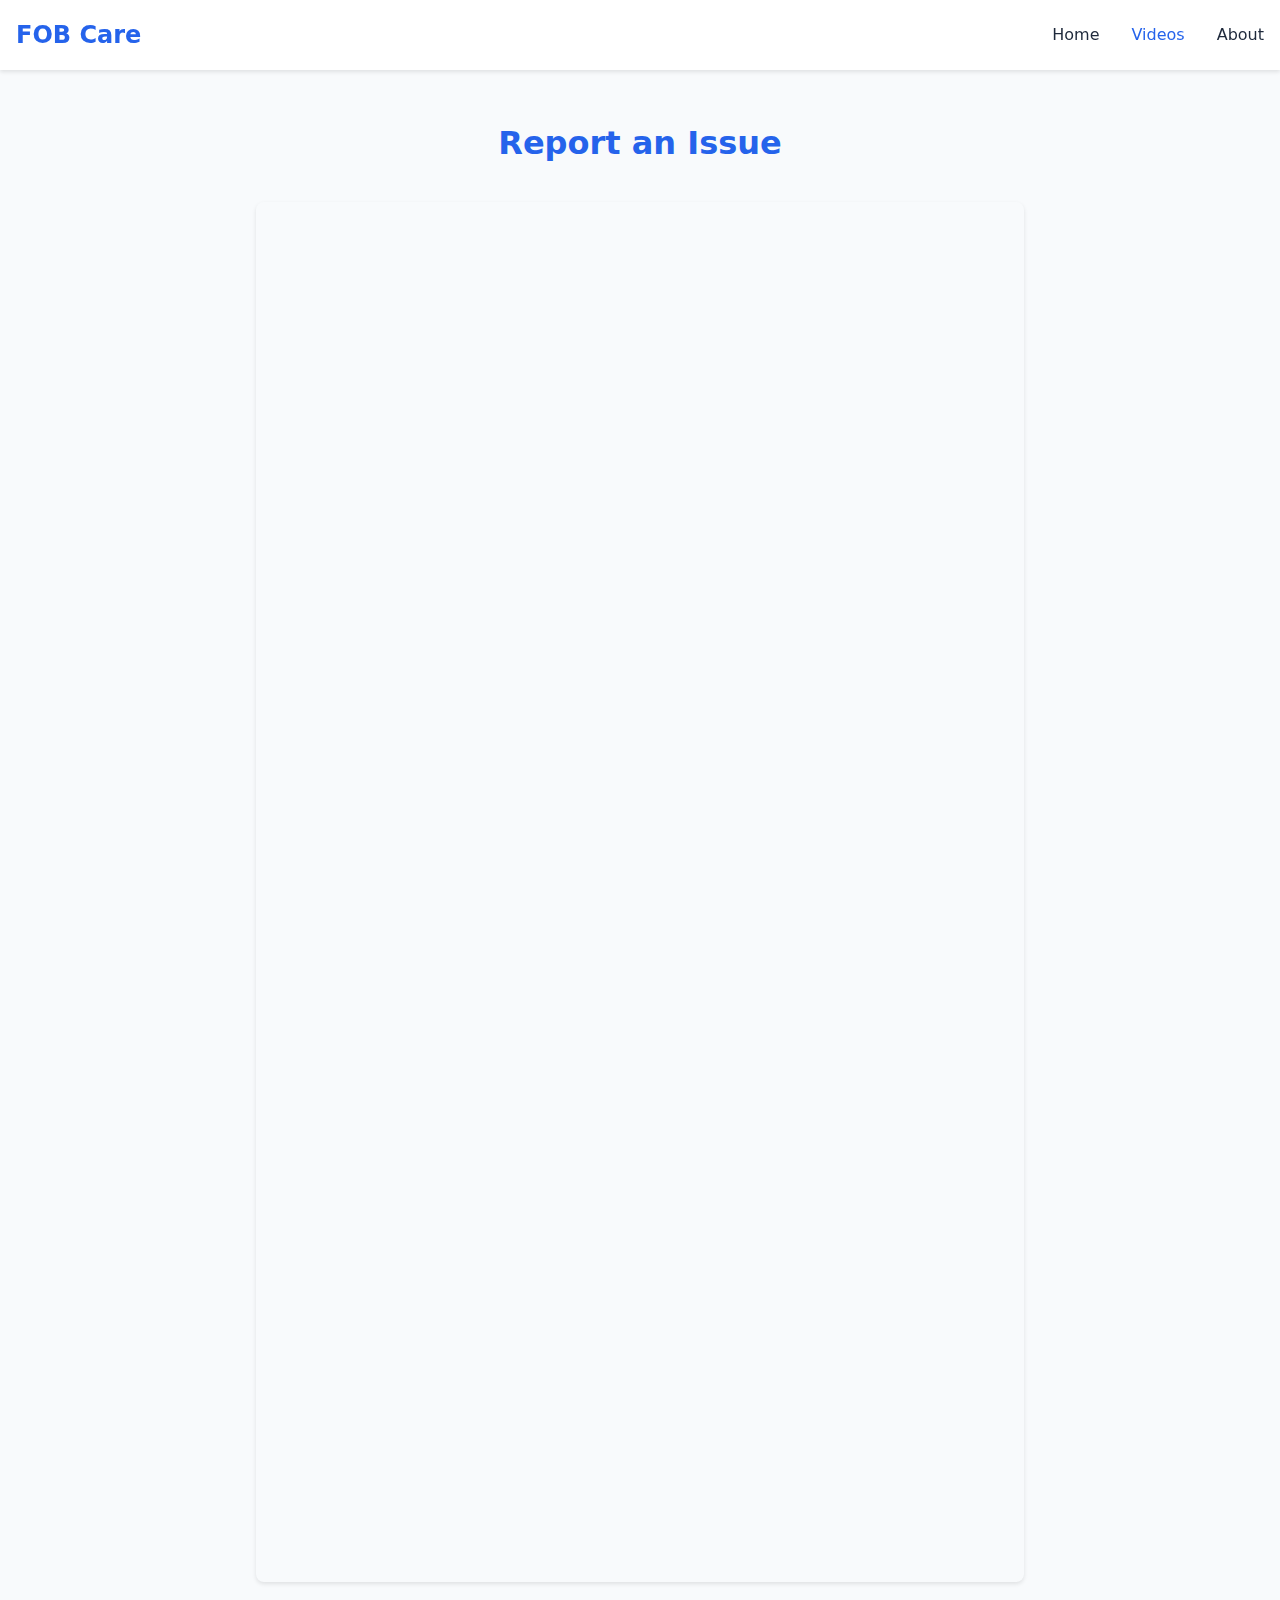
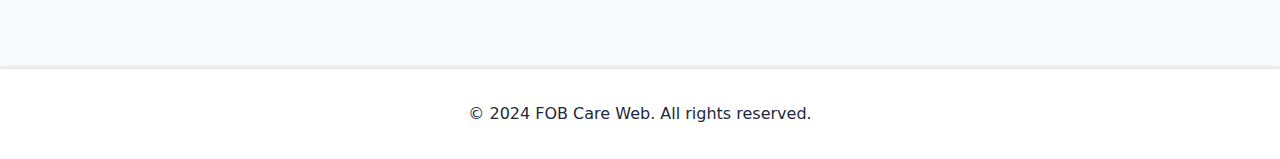
==== report.html @ 7dbd01ad "uploaded" ====
<!DOCTYPE html>
<html lang="en">
<head>
    <meta charset="UTF-8">
    <meta name="viewport" content="width=device-width, initial-scale=1.0">
    <title>Report Issue - FOB Care Web</title>
    <link rel="stylesheet" href="styles.css">
    <link rel="stylesheet" href="report.css">
</head>
<body>
    <nav class="navbar">
        <div class="nav-brand">FOB Care</div>
        <ul class="nav-links">
            <li><a href="/">Home</a></li>
            <li><a href="/report.html" class="active">Videos</a></li>
            <li><a href="/about.html">About</a></li>
        </ul>
        <button class="mobile-menu" aria-label="Menu">
            <span></span>
            <span></span>
            <span></span>
        </button>
    </nav>

    <main class="report-container">
        <h1>Report an Issue</h1>
        <iframe src="https://docs.google.com/forms/d/e/1FAIpQLSeQiq_AI3VW4zDpUH6UP0fLV81ejgL2lOwNR6LOZs4MTr7bgQ/viewform?embedded=true" width="640" height="1380" frameborder="0" marginheight="0" marginwidth="0">Loading…</iframe>
    </main>

    <footer>
        <p>&copy; 2024 FOB Care Web. All rights reserved.</p>
    </footer>

    <script src="js/mobile-menu.js"></script>
    <script src="js/report.js"></script>

</body>
</html>
---- styles.css ----
:root {
    --primary-color: #2563eb;
    --secondary-color: #1e40af;
    --background-color: #f8fafc;
    --text-color: #1e293b;
    --border-radius: 8px;
}

* {
    margin: 0;
    padding: 0;
    box-sizing: border-box;
}

body {
    font-family: system-ui, -apple-system, sans-serif;
    line-height: 1.6;
    color: var(--text-color);
    background-color: var(--background-color);
}

/* Navbar */
.navbar {
    background-color: white;
    padding: 1rem 2rem;
    box-shadow: 0 2px 4px rgba(0,0,0,0.1);
    display: flex;
    justify-content: space-between;
    align-items: center;
    position: sticky;
    top: 0;
    z-index: 1000;
}

.nav-img{
    display: flex;
    justify-content: center;
    align-items: center;
    width: 50px;
    height: 50px;
}

.nav-brand {
    font-size: 1.5rem;
    font-weight: bold;
    color: var(--primary-color);
}

.nav-links {
    display: flex;
    gap: 2rem;
    list-style: none;
}

.nav-links a {
    text-decoration: none;
    color: var(--text-color);
    font-weight: 500;
    transition: color 0.3s;
}

.nav-links a:hover,
.nav-links a.active {
    color: var(--primary-color);
}

.mobile-menu {
    display: none;
}

/* Hero Section */
.hero {
    position: relative;
    height: 60vh;
    overflow: hidden;
    width: 100%;
    /* max-height: 600px;   */
}

.slideshow {
    height: 100%;
    position: relative;
    width: 100%;
}

.slide {
    position: absolute;
    top: 0;
    left: 0;
    width: 100%;
    height: 100%;
    opacity: 0;
    transition: opacity 0.5s ease-in-out;
}


.slide.active {
    opacity: 1;
}

.slide img {
    width: 100%;
    height: 100%;
    object-fit: cover;
    object-position: center;
}

.slide-btn {
    position: absolute;
    top: 50%;
    transform: translateY(-50%);
    background: rgba(0,0,0,0.5);
    color: white;
    border: none;
    padding: 1rem;
    cursor: pointer;
    font-size: 1.5rem;
    z-index: 2;
}

.prev { left: 1rem; }
.next { right: 1rem; }

/* Quick Actions */
.quick-actions {
    display: grid;
    grid-template-columns: repeat(auto-fit, minmax(300px, 1fr));
    gap: 2rem;
    padding: 4rem 2rem;
}

.action-card {
    background: white;
    padding: 2rem;
    border-radius: var(--border-radius);
    box-shadow: 0 2px 4px rgba(0,0,0,0.1);
    text-align: center;
}

.action-card h3 {
    color: var(--primary-color);
    margin-bottom: 1rem;
}

.btn {
    display: inline-block;
    padding: 0.75rem 1.5rem;
    background-color: var(--primary-color);
    color: white;
    text-decoration: none;
    border-radius: var(--border-radius);
    margin-top: 1rem;
    transition: background-color 0.3s;
}

.btn:hover {
    background-color: var(--secondary-color);
}

/* Map Section */
.map-section {
    padding: 4rem 2rem;
}

.map-section h2 {
    text-align: center;
    margin-bottom: 2rem;
}

#map {
    height: 400px;
    border-radius: var(--border-radius);
    overflow: hidden;
}

/* Footer */
footer {
    background-color: white;
    text-align: center;
    padding: 2rem;
    margin-top: 4rem;
    box-shadow: 0 -2px 4px rgba(0,0,0,0.1);
}

/* Responsive Design */
@media (max-width: 768px) {
    .nav-links {
        display: none;
    }

    .mobile-menu {
        display: block;
        background: none;
        border: none;
        cursor: pointer;
    }

    .mobile-menu span {
        display: block;
        width: 25px;
        height: 3px;
        background-color: var(--text-color);
        margin: 5px 0;
        transition: 0.3s;
    }

    .nav-links.active {
        display: flex;
        flex-direction: column;
        position: absolute;
        top: 100%;
        left: 0;
        right: 0;
        background-color: white;
        padding: 1rem;
        box-shadow: 0 2px 4px rgba(0,0,0,0.1);
    }

    .hero {
        height: 40vh;  /* Reduce height on mobile */
    }

    .slide-btn {
        padding: 0.5rem;  /* Smaller buttons on mobile */
        font-size: 1rem;
    }

    .prev { left: 0.5rem; }
    .next { right: 0.5rem; }
}

@media (max-width: 480px) {
    .hero {
        height: 30vh;  /* Even smaller height for very small devices */
    }
}

.container {
    width: 90%;  /* increased from 60% for better visibility */
    margin: 0 auto;  /* Add this to center the container */
    display: flex;   /* Add this to enable flex layout */
    flex-direction: column;  /* Add this to stack sections vertically */
    align-items: center;    /* Add this to center content horizontally */
    padding: 2rem;         /* Add some padding for better spacing */
    position: relative; /* Add this */
    z-index: 1; /* Add this */
}
.section {
    display: flex;
    align-items: center;
    justify-content: space-between;
    width: 100%;  /* changed from 140% */
    margin: 2rem 0; /* Increased margin */
    background: white;
    padding: 3rem; /* Increased padding */
    box-shadow: 0 4px 8px rgba(0, 0, 0, 0.1);
    border-radius: 10px;
    position: relative; /* Add this */
    z-index: 2; /* Add this */
    gap: 2rem;  /* added gap between letter and card */
}
.letters {
    display: block; /* Changed from flex */
    font-size: 150px;
    font-weight: 900; /* Increased from bold */
    color: var(--primary-color);
    min-width: 200px;  /* ensure minimum width */
    text-align: center;
    padding: 1rem;
    text-shadow: 2px 2px 4px rgba(0, 0, 0, 0.1);
    position: relative; /* Add this */
    z-index: 3; /* Add this */
    user-select: none; /* Prevent text selection */
    -webkit-text-stroke: 2px var(--primary-color); /* Add outline */
}
.card {
    flex: 1;
    padding: 5rem;
    margin-left: 1rem;
    /* background: #fff; */
    border-radius: 10px;
    width: 40%;
    font-size: 20px;
    box-shadow: 0 4px 8px rgb(44 0 222);
    z-index: 2;
}

.success-story {
    min-height: 100vh;
    background: #f8f9fa;
    padding: 4rem 2rem;
}

.success-story h2 {
    text-align: center;
    font-size: 2.5rem;
    color: var(--primary-color);
    margin-bottom: 3rem;
    position: relative;
}

.success-story h2:after {
    content: '';
    position: absolute;
    bottom: -10px;
    left: 50%;
    transform: translateX(-50%);
    width: 100px;
    height: 4px;
    background: var(--primary-color);
    border-radius: 2px;
}

.story-grid {
    display: flex;
    max-width: 1400px;
    margin: 0 auto;
    gap: 2rem;
    height: 600px;
}


.story-grid .story-card {
    width: 40%;
    position: relative;
    border-radius: 15px;
    overflow: hidden;
    background: rgb(227 174 129);
    box-shadow: 0 10px 20px rgba(178, 25, 25, 0.1);
    transition: transform 0.3s ease;
}

.story-grid .story-card:hover {
    transform: translateY(-10px);
}

.story-grid .story-card img {
    width: 100%;
    height: 100%;
    object-fit: cover;
    transition: transform 0.3s ease;
}

.story-grid .story-card:hover img {
    transform: scale(1.05);
}

.story-grid .story-card-2 {
    width: 60%;
    border-radius: 15px;
    overflow: hidden;
    box-shadow: 0 10px 20px rgba(0, 0, 0, 0.1);
}

.story-grid .story-card-2 iframe {
    width: 100%;
    height: 100%;
    border: none;
}

@media (max-width: 768px) {
    .story-grid {
        flex-direction: column;
        height: auto;
    }

    .story-grid .story-card,
    .story-grid .story-card-2 {
        width: 100%;
        height: 400px;
    }
}

@media (max-width: 480px) {
    .success-story {
        padding: 2rem 1rem;
    }

    .success-story h2 {
        font-size: 2rem;
    }

    .story-grid .story-card,
    .story-grid .story-card-2 {
        height: 300px;
    }
}

/* Comprehensive Responsive Design */
@media (min-width: 1400px) {
    .container {
        width: 80%;
        max-width: 1600px;
    }

    .hero {
        height: 70vh;
    }
}

@media (max-width: 1200px) {
    .container {
        width: 75%;
    }

    .section {
        width: 120%;
        padding: 40px;
    }

    .letter {
        font-size: 120px;
    }

    .quick-actions {
        grid-template-columns: repeat(2, 1fr);
    }
}

@media (max-width: 992px) {
    .container {
        width: 85%;
    }

    .section {
        width: 100%;
        flex-direction: column;
        gap: 2rem;
    }

    .letter {
        font-size: 100px;
    }

    .nav-img {
        width: 40px;
        height: 40px;
    }

    .hero {
        height: 50vh;
    }
}

@media (max-width: 768px) {
    /* ...existing mobile menu code... */

    .container {
        width: 95%;
        padding: 1rem;
    }

    .section {
        padding: 2rem;
    }

    .letter {
        font-size: 120px;
        margin-bottom: 1rem;
    }

    .card {
        margin-left: 0;
        margin-top: 1rem;
    }

    .quick-actions {
        grid-template-columns: 1fr;
        padding: 2rem 1rem;
    }

    .action-card {
        padding: 1.5rem;
    }

    .nav-brand {
        font-size: 1.2rem;
    }

    .section {
        flex-direction: column;
        padding: 1.5rem;
    }

    .letter {
        color: #2563eb;
        font-size: 120px;
        min-width: 150px;
    }
}

@media (max-width: 480px) {
    /* ...existing mobile code... */

    .section {
        padding: 20px;
    }

    .letter {
        font-size: 60px;
    }

    .card {
        padding: 15px;
    }

    .nav-img {
        width: 30px;
        height: 30px;
    }

    .btn {
        padding: 0.5rem 1rem;
        font-size: 0.9rem;
    }

    .letter {
        font-size: 100px;
        min-width: 120px;
    }
}

/* Fix for devices with notch */
@supports (padding-top: env(safe-area-inset-top)) {
    .navbar {
        padding-top: calc(1rem + env(safe-area-inset-top));
        padding-left: calc(1rem + env(safe-area-inset-left));
        padding-right: calc(1rem + env(safe-area-inset-right));
    }
}

/* Fix for ultra-wide screens */
@media (min-aspect-ratio: 21/9) {
    .hero {
        max-height: 800px;
    }
}

/* Fix for landscape mode on mobile */
@media (max-height: 500px) and (orientation: landscape) {
    .hero {
        height: 100vh;
    }

    .nav-links.active {
        max-height: 80vh;
        overflow-y: auto;
    }

    .section {
        flex-direction: row;
    }
}

/* Add smooth scrolling for the whole page */
html {
    scroll-behavior: smooth;
}

/* Fix for reduced motion preference */
@media (prefers-reduced-motion: reduce) {
    html {
        scroll-behavior: auto;
    }

    * {
        transition: none !important;
        animation: none !important;
    }
}
---- report.css ----
.report-container {
    max-width: 800px;
    margin: 2rem auto;
    padding: 1rem;
    width: 100%;
}

.report-container h1 {
    text-align: center;
    margin-bottom: 2rem;
    color: var(--primary-color);
}

.report-container iframe {
    width: 100%;
    height: 1380px;
    border: none;
    border-radius: var(--border-radius);
    box-shadow: 0 2px 4px rgba(0,0,0,0.1);
}

/* Responsive adjustments */
@media (max-width: 768px) {
    .report-container {
        margin: 1rem auto;
    }
    
    .report-container iframe {
        height: 1500px; /* Slightly taller on mobile for better form display */
    }
}

@media (max-width: 480px) {
    .report-container {
        padding: 0.5rem;
    }
    
    .report-container h1 {
        font-size: 1.5rem;
        margin-bottom: 1rem;
    }
    
    .report-container iframe {
        height: 1600px; /* Even taller on smaller devices */
    }
}
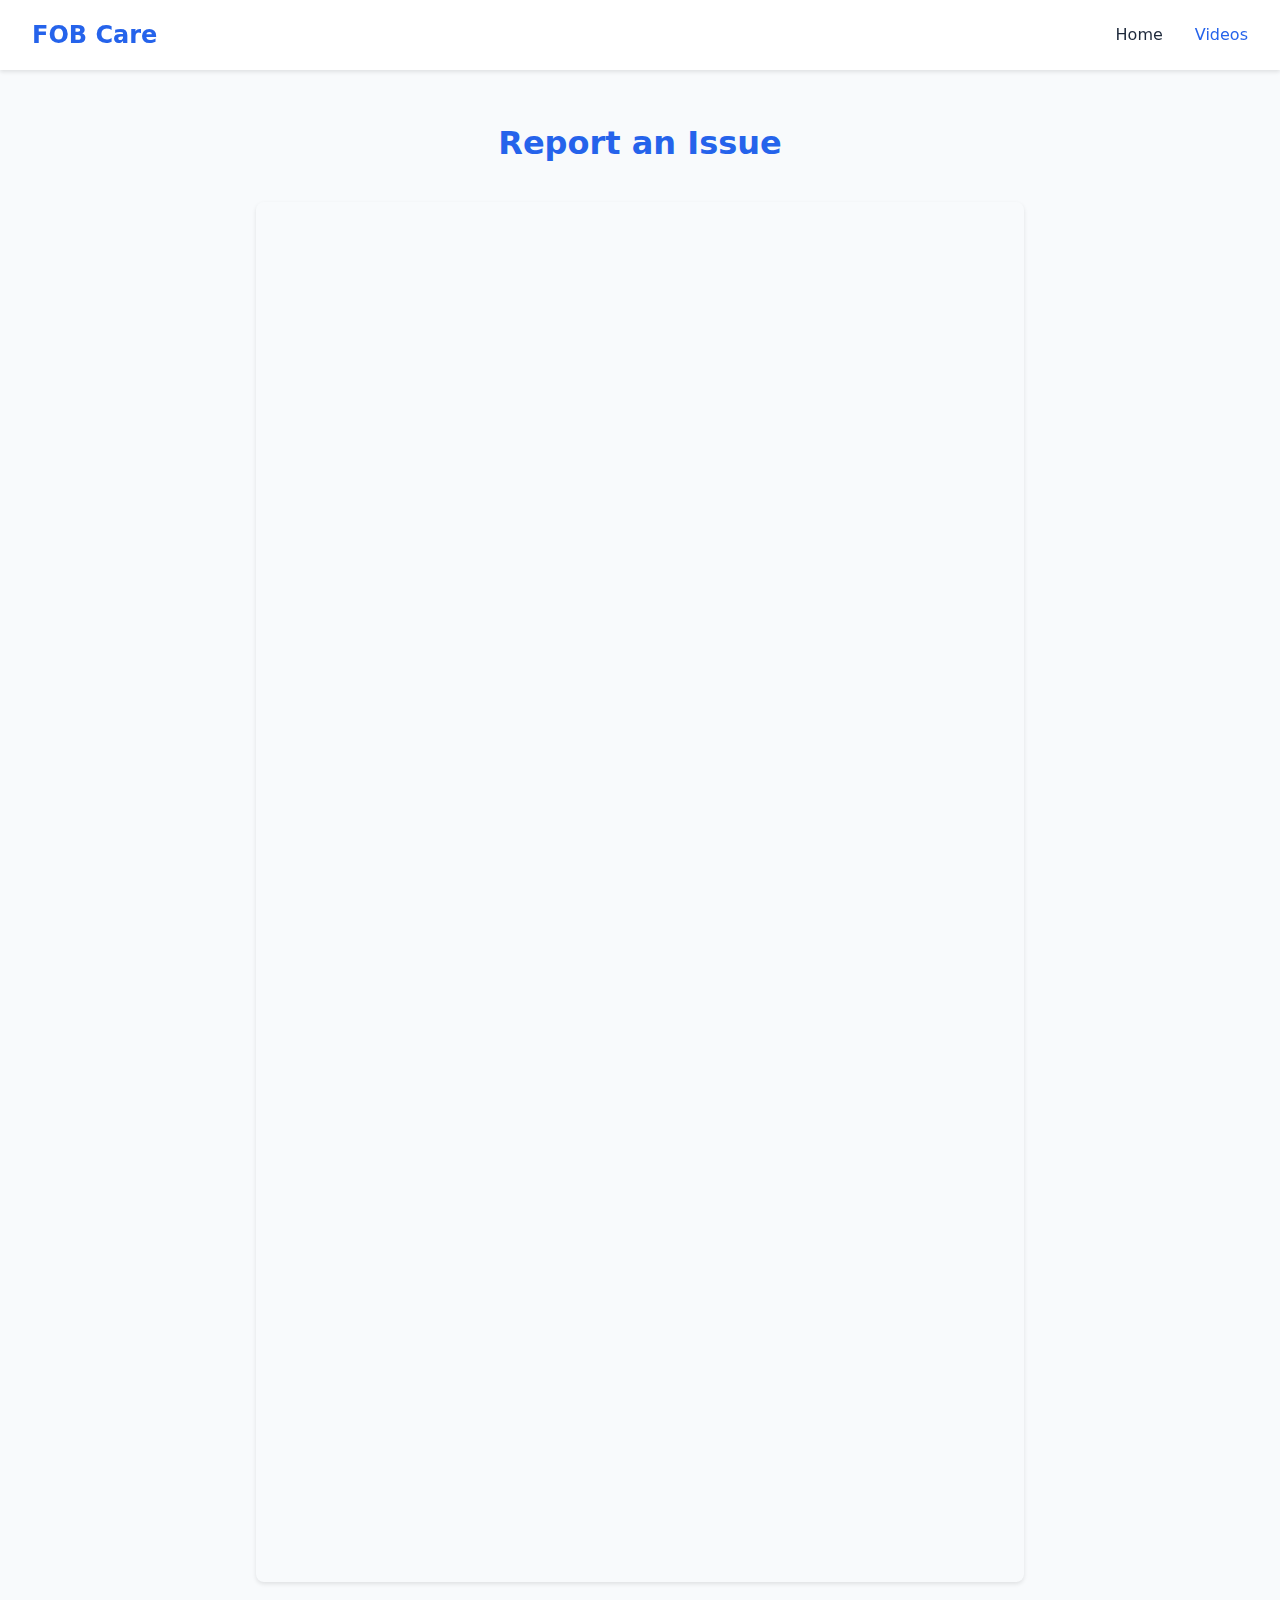
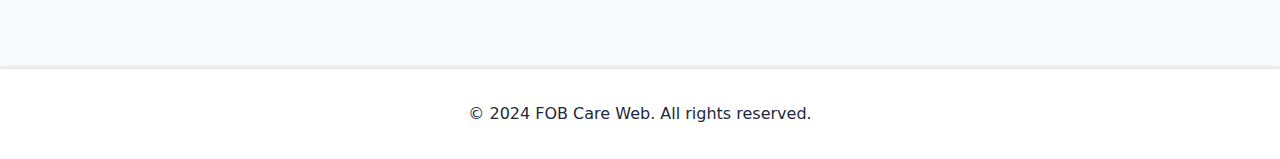
==== commit 54b96d34: "links fixed" ====
--- a/report.html
+++ b/report.html
@@ -11,9 +11,9 @@
     <nav class="navbar">
         <div class="nav-brand">FOB Care</div>
         <ul class="nav-links">
-            <li><a href="/">Home</a></li>
-            <li><a href="/report.html" class="active">Videos</a></li>
-            <li><a href="/about.html">About</a></li>
+            <li><a href="./index.html">Home</a></li>
+            <li><a href="./videos.html" class="active">Videos</a></li>
+            <!-- <li><a href="./about.html">About</a></li> -->
         </ul>
         <button class="mobile-menu" aria-label="Menu">
             <span></span>
--- a/styles.css
+++ b/styles.css
@@ -23,7 +23,7 @@
 .navbar {
     background-color: white;
     padding: 1rem 2rem;
-    box-shadow: 0 2px 4px rgba(0,0,0,0.1);
+    box-shadow: 0 2px 4px rgba(0, 0, 0, 0.1);
     display: flex;
     justify-content: space-between;
     align-items: center;
@@ -32,7 +32,7 @@
     z-index: 1000;
 }
 
-.nav-img{
+.nav-img {
     display: flex;
     justify-content: center;
     align-items: center;
@@ -109,7 +109,7 @@
     position: absolute;
     top: 50%;
     transform: translateY(-50%);
-    background: rgba(0,0,0,0.5);
+    background: rgba(0, 0, 0, 0.5);
     color: white;
     border: none;
     padding: 1rem;
@@ -118,8 +118,13 @@
     z-index: 2;
 }
 
-.prev { left: 1rem; }
-.next { right: 1rem; }
+.prev {
+    left: 1rem;
+}
+
+.next {
+    right: 1rem;
+}
 
 /* Quick Actions */
 .quick-actions {
@@ -133,7 +138,7 @@
     background: white;
     padding: 2rem;
     border-radius: var(--border-radius);
-    box-shadow: 0 2px 4px rgba(0,0,0,0.1);
+    box-shadow: 0 2px 4px rgba(0, 0, 0, 0.1);
     text-align: center;
 }
 
@@ -179,7 +184,7 @@
     text-align: center;
     padding: 2rem;
     margin-top: 4rem;
-    box-shadow: 0 -2px 4px rgba(0,0,0,0.1);
+    box-shadow: 0 -2px 4px rgba(0, 0, 0, 0.1);
 }
 
 /* Responsive Design */
@@ -213,76 +218,101 @@
         right: 0;
         background-color: white;
         padding: 1rem;
-        box-shadow: 0 2px 4px rgba(0,0,0,0.1);
+        box-shadow: 0 2px 4px rgba(0, 0, 0, 0.1);
     }
 
     .hero {
-        height: 40vh;  /* Reduce height on mobile */
+        height: 40vh;
+        /* Reduce height on mobile */
     }
 
     .slide-btn {
-        padding: 0.5rem;  /* Smaller buttons on mobile */
+        padding: 0.5rem;
+        /* Smaller buttons on mobile */
         font-size: 1rem;
     }
 
-    .prev { left: 0.5rem; }
-    .next { right: 0.5rem; }
+    .prev {
+        left: 0.5rem;
+    }
+
+    .next {
+        right: 0.5rem;
+    }
 }
 
 @media (max-width: 480px) {
     .hero {
-        height: 30vh;  /* Even smaller height for very small devices */
+        height: 30vh;
+        /* Even smaller height for very small devices */
     }
 }
 
 .container {
-    width: 90%;  /* increased from 60% for better visibility */
-    margin: 0 auto;  /* Add this to center the container */
-    display: flex;   /* Add this to enable flex layout */
-    flex-direction: column;  /* Add this to stack sections vertically */
-    align-items: center;    /* Add this to center content horizontally */
-    padding: 2rem;         /* Add some padding for better spacing */
-    position: relative; /* Add this */
-    z-index: 1; /* Add this */
-}
+    width: 90%;
+    margin: 0 auto;
+    display: flex;
+    flex-direction: column;
+    align-items: center;
+    padding: 2rem;
+    position: relative;
+    z-index: 1;
+}
+
 .section {
     display: flex;
     align-items: center;
     justify-content: space-between;
-    width: 100%;  /* changed from 140% */
-    margin: 2rem 0; /* Increased margin */
+    width: 100%;
+    margin: 2rem 0;
     background: white;
-    padding: 3rem; /* Increased padding */
+    padding: 3rem;
     box-shadow: 0 4px 8px rgba(0, 0, 0, 0.1);
     border-radius: 10px;
-    position: relative; /* Add this */
-    z-index: 2; /* Add this */
-    gap: 2rem;  /* added gap between letter and card */
-}
+    position: relative;
+    z-index: 2;
+    gap: 2rem;
+}
+
 .letters {
-    display: block; /* Changed from flex */
+    display: block;
     font-size: 150px;
-    font-weight: 900; /* Increased from bold */
+    font-weight: 900;
     color: var(--primary-color);
-    min-width: 200px;  /* ensure minimum width */
+    min-width: 200px;
     text-align: center;
     padding: 1rem;
     text-shadow: 2px 2px 4px rgba(0, 0, 0, 0.1);
-    position: relative; /* Add this */
-    z-index: 3; /* Add this */
-    user-select: none; /* Prevent text selection */
-    -webkit-text-stroke: 2px var(--primary-color); /* Add outline */
-}
+    position: relative;
+    z-index: 3;
+    user-select: none;
+    -webkit-text-stroke: 2px var(--primary-color);
+}
+
 .card {
     flex: 1;
     padding: 5rem;
-    margin-left: 1rem;
-    /* background: #fff; */
+    margin-left: 1rem;  
     border-radius: 10px;
     width: 40%;
     font-size: 20px;
     box-shadow: 0 4px 8px rgb(44 0 222);
     z-index: 2;
+}
+
+@media (max-width: 768px) {
+    .section {
+        flex-direction: column; 
+    }
+
+    .letters {
+        order: -1; 
+        margin-bottom: 1rem; 
+
+    .card {
+        width: 100%; 
+        padding: 2rem; 
+    }
 }
 
 .success-story {
@@ -567,4 +597,40 @@
         transition: none !important;
         animation: none !important;
     }
+}
+
+
+
+/* Add this at the end of your styles.css file */
+
+@media (max-width: 768px) {
+    .container {
+        width: 100%;
+        /* Adjust width */
+        padding: 1rem;
+        /* Add padding for spacing */
+    }
+
+    .section {
+        flex-direction: column;
+        /* Stack sections vertically */
+        align-items: center;
+        /* Center content horizontally */
+        padding: 1rem;
+        /* Adjust padding for better spacing */
+    }
+
+    .letters {
+        font-size: 100px;
+        /* Adjust font size */
+        margin-bottom: 1rem;
+        /* Add margin for spacing */
+    }
+
+    .card {
+        width: 100%;
+        /* Adjust width */
+        padding: 1rem;
+        /* Adjust padding */
+    }
 }